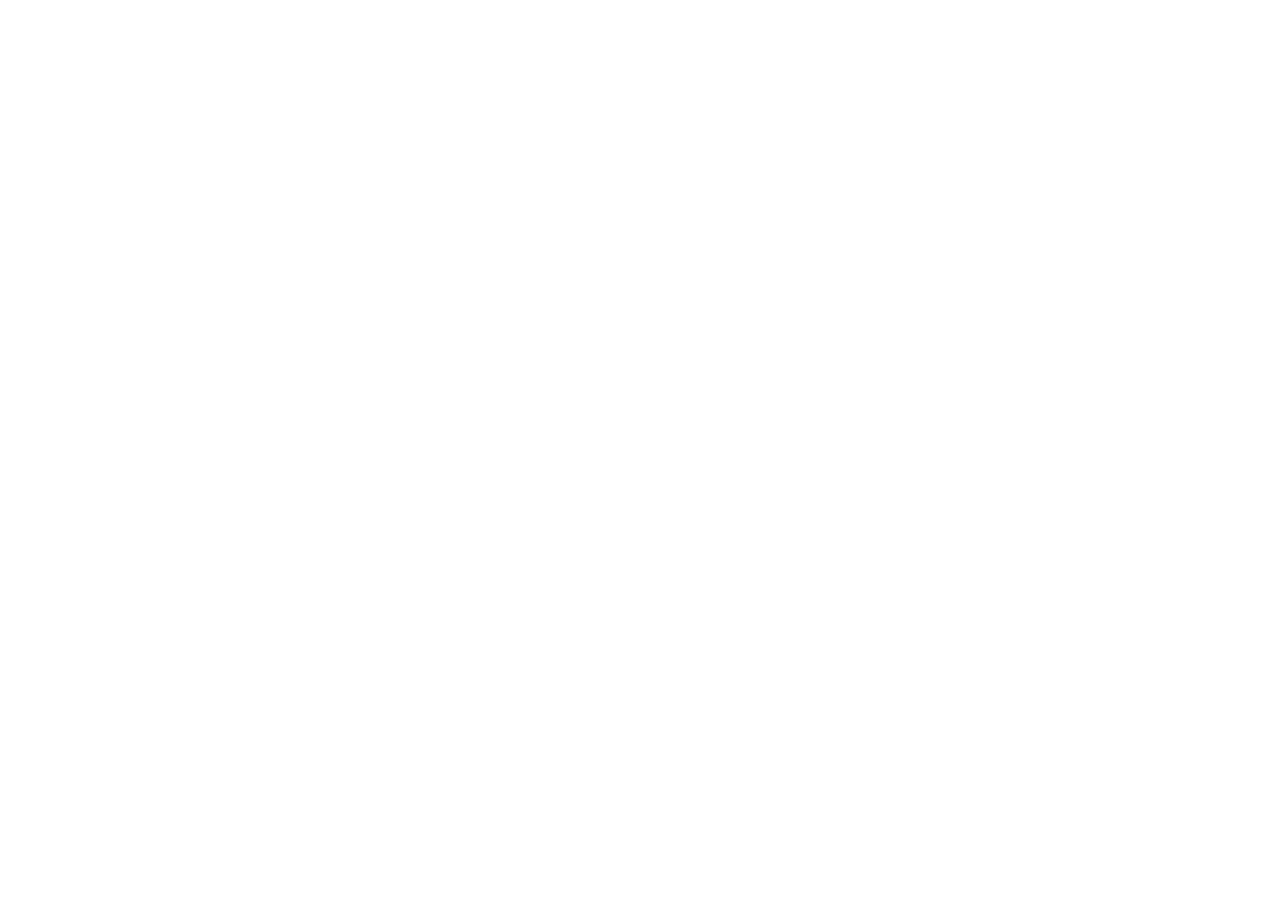
==== index.html @ 209a36a0 "Created basic boiler plate code" ====
<!DOCTYPE html>
<html lang="en">
<head>
    <meta charset="UTF-8">
    <meta name="viewport" content="width=device-width, initial-scale=1.0">
    <title>CSGO: Team Builder</title>
    <link rel="shortcut icon" href="assets/Images/favicon.png" type="image/x-icon">
    <link rel="stylesheet" href="stylesheet/main.css">
</head>
<body>
    


    <!-- scripts -->
    <script src="script/sounds.js"></script>
    <script src="script/main.js"></script>
</body>
</html>
---- stylesheet/main.css ----
@font-face {
    font-family: "csgo";
    src: url("../assets/fonts/cs_regular.ttf");
}
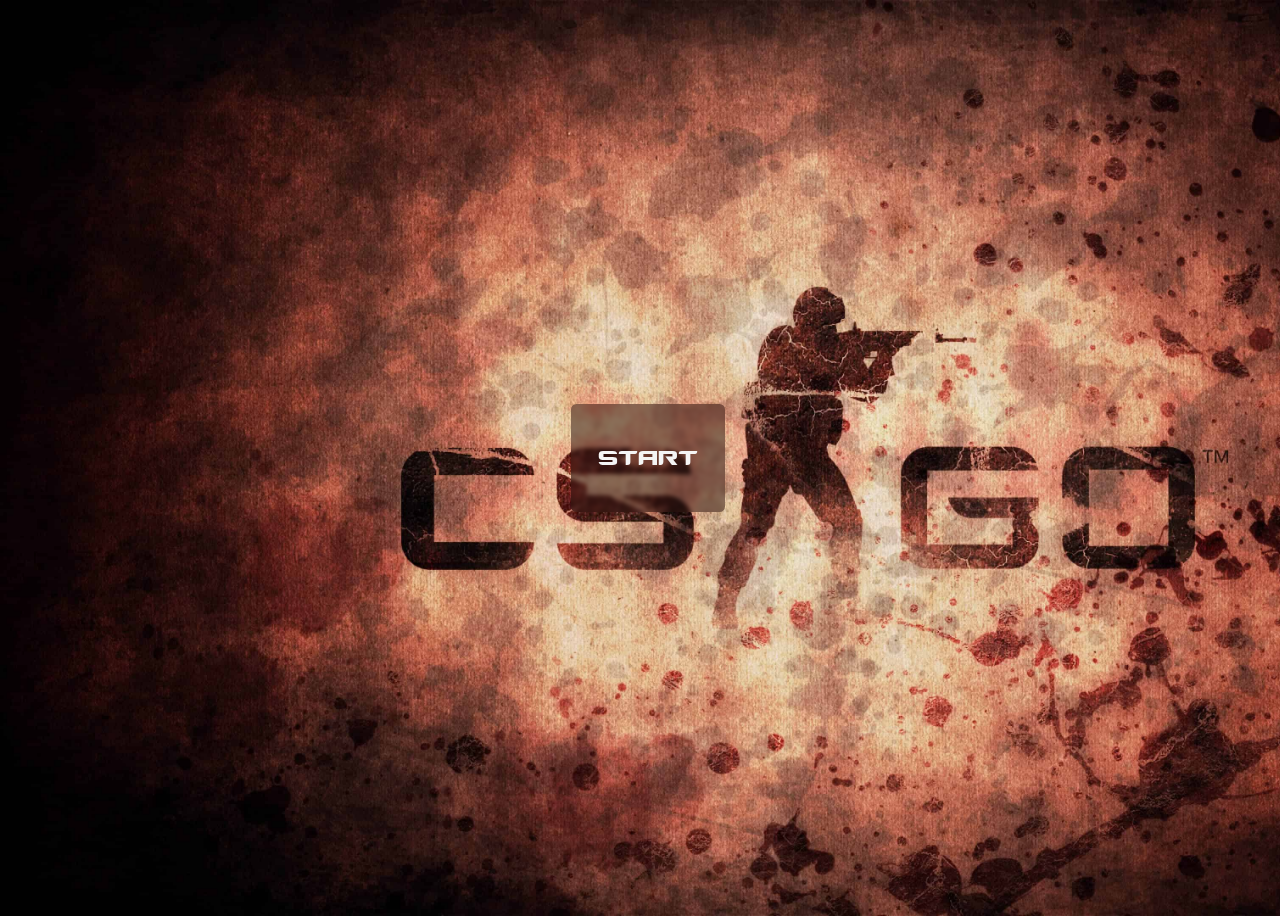
==== commit c773e429: "fixed click and deselect issue" ====
--- a/index.html
+++ b/index.html
@@ -8,9 +8,9 @@
     <link rel="stylesheet" href="stylesheet/main.css">
 </head>
 <body>
-    
-
-
+    <div>
+        <button id="start-button" class="js-button" onclick="localStorage.clear(); window.location.href = 'team-select.html'">START</button>
+    </div>
     <!-- scripts -->
     <script src="script/sounds.js"></script>
     <script src="script/main.js"></script>
--- a/stylesheet/main.css
+++ b/stylesheet/main.css
@@ -1,4 +1,41 @@
 @font-face {
     font-family: "csgo";
     src: url("../assets/fonts/cs_regular.ttf");
-}+}
+body{
+    font-family: "csgo";
+    background-image: url("../assets/images/cs_go_wallpaper.jpg");
+    background-size: cover;
+    background-repeat: no-repeat;
+    display: flex;
+    justify-content: center;
+    align-items: center;
+    height: 100dvh;
+    width: 100dvw;
+    overflow: hidden;
+}
+#start-button{
+    text-align: center;
+    width: 12dvw;
+    height: 12dvh;
+    border-radius: .2em;
+    background-color: rgba(44, 15, 12, .5);
+    border: none;
+    color: #f5f5f5;
+    backdrop-filter: blur(2px);
+    font-family: "csgo";
+    font-size: 1.7em;
+    cursor: crosshair;
+}
+#start-button:hover{
+    font-size: 1.9em;
+    animation: fadeinfadeout .3s ease-in-out;
+}
+@keyframes fadeinfadeout {
+    0%{
+        font-size: 1.7em;
+    }
+    100%{
+        font-size: 1.9em;
+    }
+}
